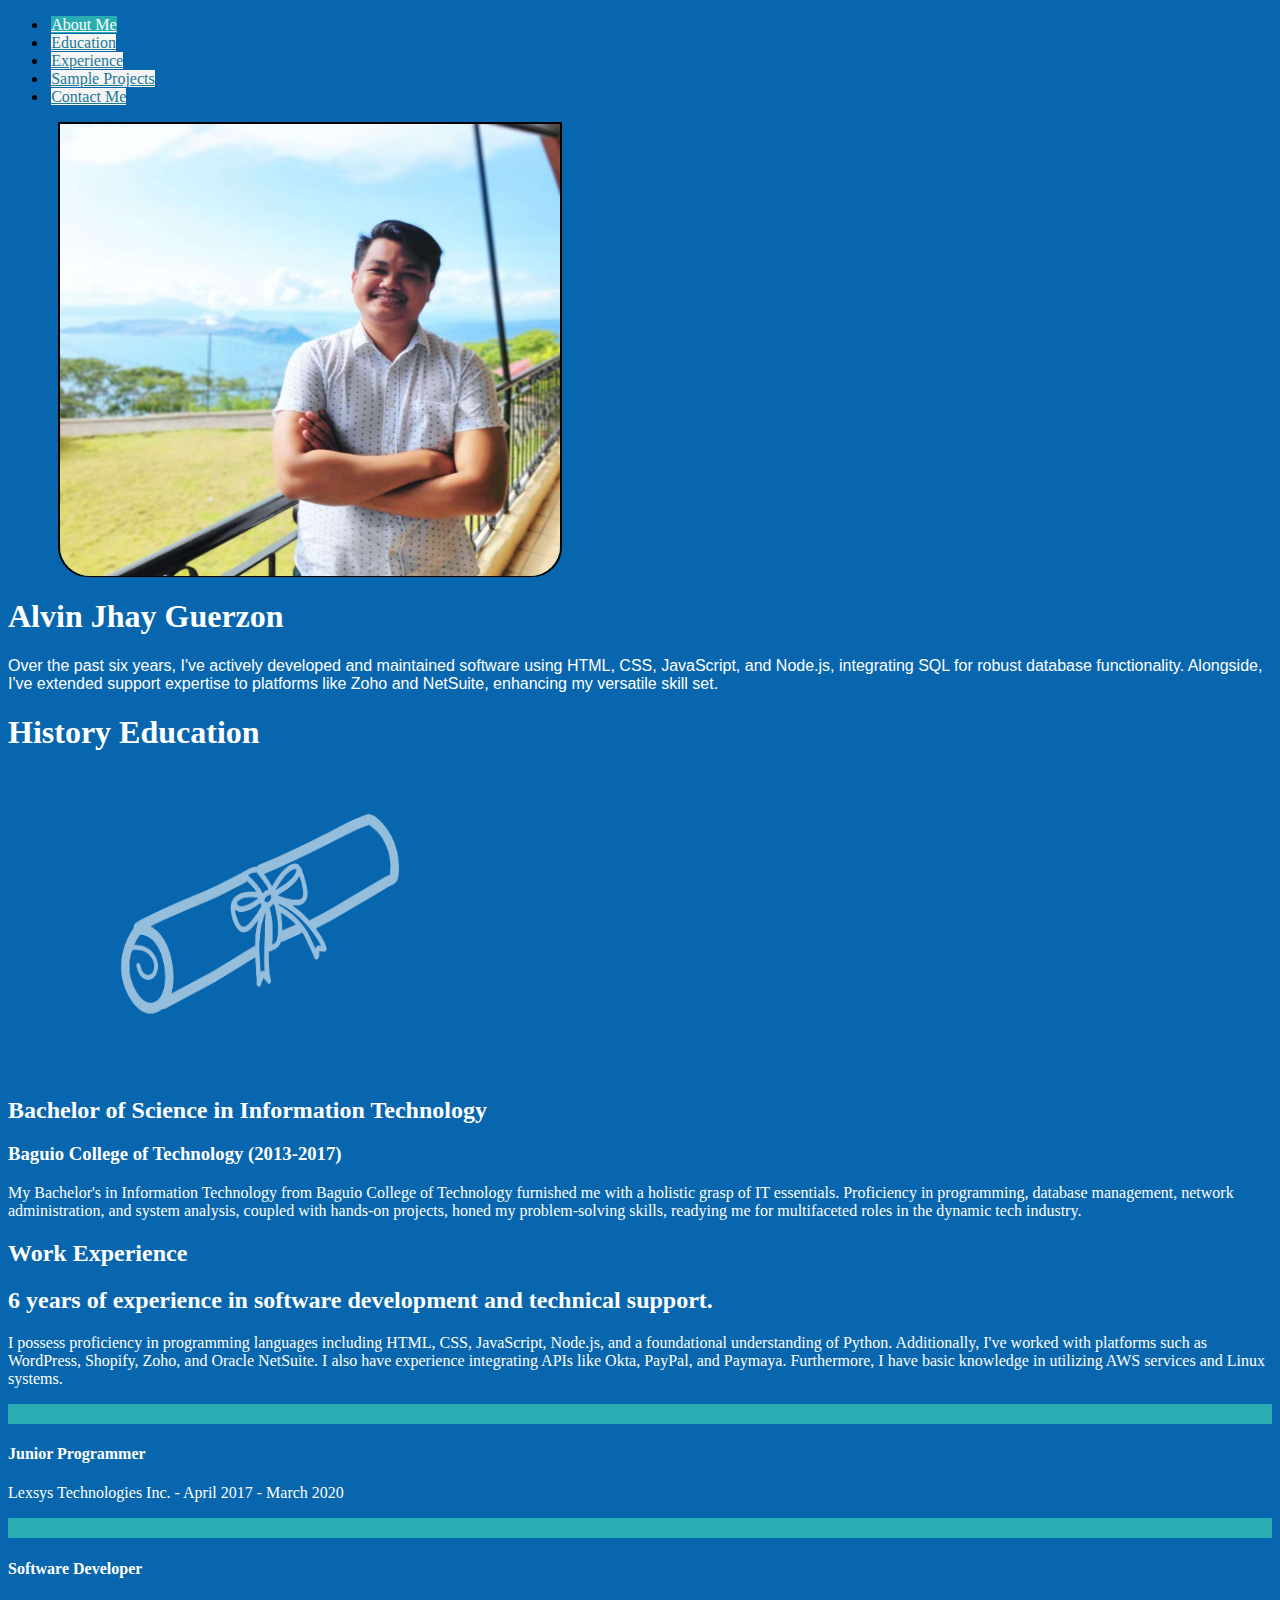
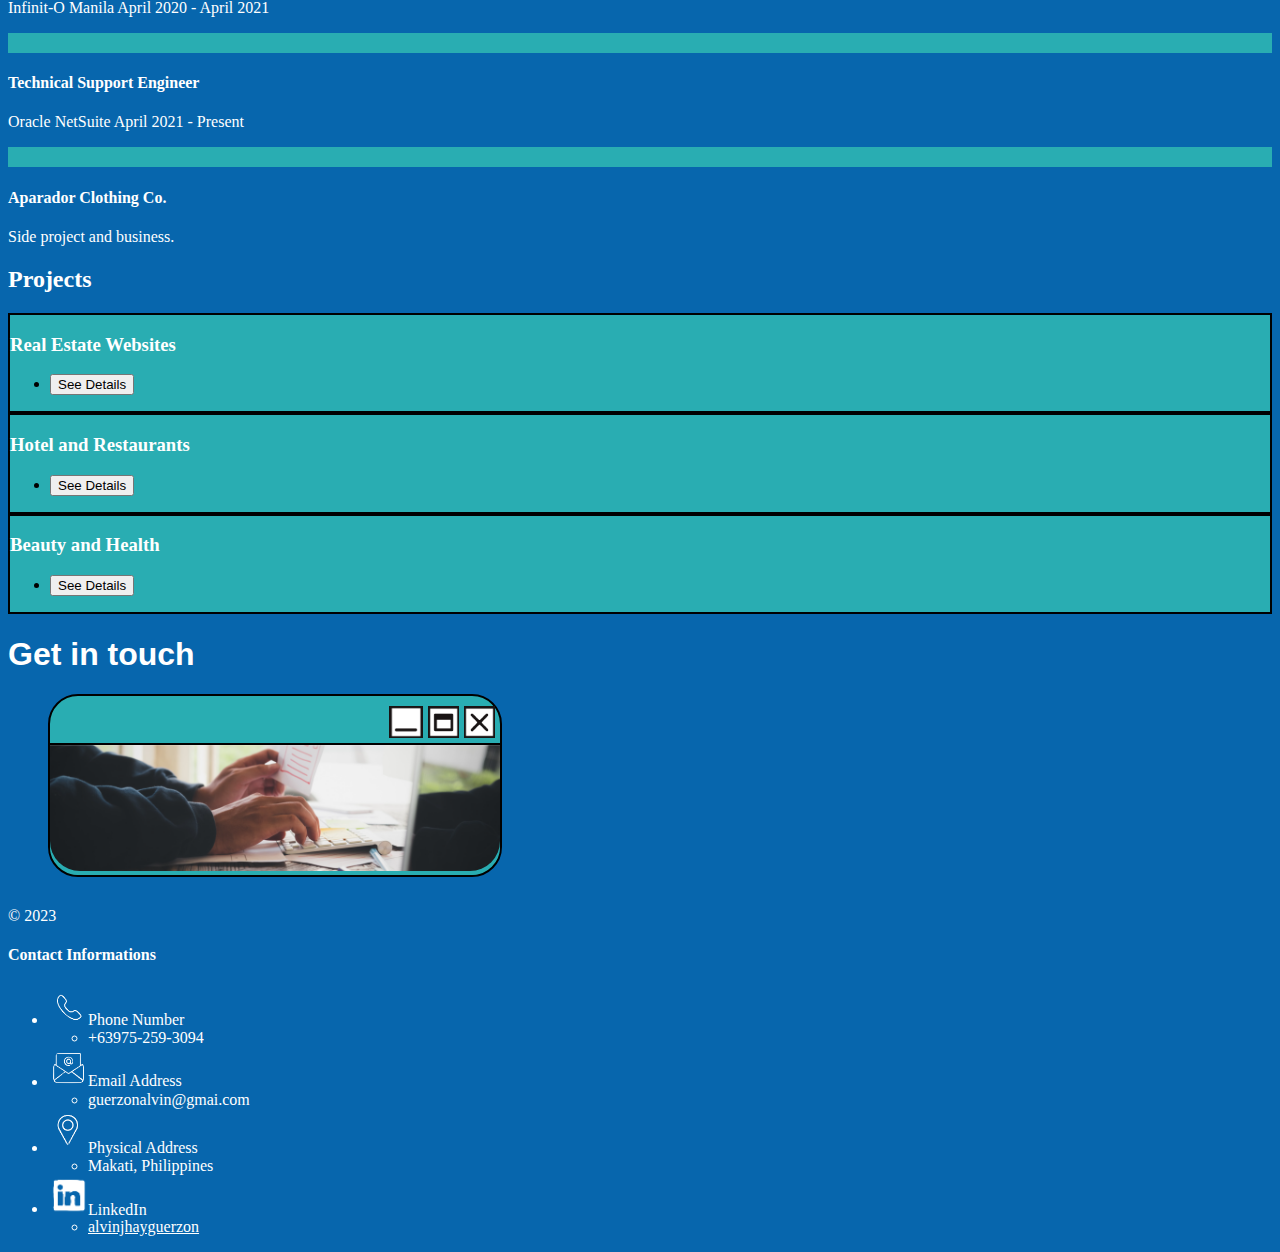
==== index.html @ f93b4df3 "Update index.html" ====
<!DOCTYPE html>
<html lang="en">
  <head>
    <meta charset="UTF-8" />
    <meta name="viewport" content="width=device-width, initial-scale=1.0" />
    <title>Alvin Jhay Guerzon</title>
    <!-- Google tag (gtag.js) -->
<script async src="https://www.googletagmanager.com/gtag/js?id=G-W33TYGZFC0"></script>
<script>
  window.dataLayer = window.dataLayer || [];
  function gtag(){dataLayer.push(arguments);}
  gtag('js', new Date());

  gtag('config', 'G-W33TYGZFC0');
</script>
    <!-- Google Tag Manager -->
<script>(function(w,d,s,l,i){w[l]=w[l]||[];w[l].push({'gtm.start':
new Date().getTime(),event:'gtm.js'});var f=d.getElementsByTagName(s)[0],
j=d.createElement(s),dl=l!='dataLayer'?'&l='+l:'';j.async=true;j.src=
'https://www.googletagmanager.com/gtm.js?id='+i+dl;f.parentNode.insertBefore(j,f);
})(window,document,'script','dataLayer','GTM-P4B647SM');</script>
<!-- End Google Tag Manager -->
    <link
      href="https://cdn.jsdelivr.net/npm/bootstrap@5.3.2/dist/css/bootstrap.min.css"
      rel="stylesheet"
      integrity="sha384-T3c6CoIi6uLrA9TneNEoa7RxnatzjcDSCmG1MXxSR1GAsXEV/Dwwykc2MPK8M2HN"
      crossorigin="anonymous"
    />
    <link rel="stylesheet" href="./css/style.css" />
    <link rel="stylesheet" href="https://fonts.googleapis.com/css?family=Audiowide">
    <script src="./script.js"></script>
</head>
  <body>
    <!-- Google Tag Manager (noscript) -->
<noscript><iframe src="https://www.googletagmanager.com/ns.html?id=GTM-P4B647SM"
height="0" width="0" style="display:none;visibility:hidden"></iframe></noscript>
<!-- End Google Tag Manager (noscript) -->
    <!-- Navigation -->

    <section id="navigation" class="container">
      <header
        class="header-nav d-flex justify-content-lg-start justify-content-sm-center py-3"
      >
        <ul class="nav nav-pills">
          <li class="nav-item">
            <a href=#about class="nav-link active about-me"
              >About Me</a
            >
          </li>
          <li class="nav-item"><a href= #education class="nav-link">Education</a></li>
          <li class="nav-item">
            <a href= #experience class="nav-link ">Experience</a>
          </li>
          <li class="nav-item center-on-mobile">
            <a href=#Sample_Projects class="nav-link">Sample Projects</a>
          </li>
          <li class="nav-item center-on-mobile">
            <a href=#contactMe class="nav-link ">Contact Me</a>
          </li>
        </ul>
      </header>
      <svg
        id="nav-line"
        viewBox="0 0 518.4200455564187 2.0"
        preserveAspectRatio="none"
        style="
          display: block;
          width: 100%;
          height: 100%;
          overflow: visible;
          opacity: 1;
          min-height: 1px;
          stroke: #ffffff;
          fill: #ffffff;
          background: url('data:image/png;base64,');
        "
      >
        <g id="FMc7elFOAjOwL8jF" class="p">
          <path
            d="M1.0,1.0 L517.4200455564187,1.0"
            style="fill: none; stroke-width: 2px; stroke-linecap: round"
          ></path>
        </g>
      </svg>
    </section>
    <!-- About Me -->
    <section id="about" class="container">
      <div class="row  align-items-center g-5 py-5">
        <div class="col-10 col-sm-8 col-lg-6">
          <!-- <img src="bootstrap-themes.png" class="d-block mx-lg-auto img-fluid" alt="Bootstrap Themes" width="700" height="500" loading="lazy"> -->
          <div class="profile-box d-block mx-lg-auto img-fluid" alt="Bootstrap Themes" width="700" height="500" loading="lazy">
            <div class="profile-icons">
              <img
                src="./images/profile-icon/minimize.png"
                alt="minimize"
                class="profile-icons"
              />
              <img
                src="./images/profile-icon/full-screen.png"
                alt="minimize"
                class="profile-icons"
              />
              <img
                src="./images/profile-icon/close.png"
                alt="minimize"
                class="profile-icons"
              />
            </div>
            <div class="box-inside">
              <img
                src="./images/Profile-Picture.png"
                alt=""
                class="profile-picture"
              />
            </div>
          </div>
        </div>
        <div class="col-lg-6 about-me">
          <h1 class="display-5 fw-bold  lh-1 mb-3 about-me-name">Alvin Jhay Guerzon</h1>
          <p class="lead about-me-details">Over the past six years, I've actively developed and maintained software using HTML, CSS, JavaScript, and Node.js, integrating SQL for robust database functionality. Alongside, I've extended support expertise to platforms like Zoho and NetSuite, enhancing my versatile skill set.</p>
          <div class="d-grid gap-2 d-md-flex justify-content-md-start">
          </div>
        </div>
      </div>
    </section>
    <!-- Education -->
    <section id="education" class="container py-3 border-top">
    
        <div class="p-5 text-center  rounded-3">
            <h1 class="history-educ">History Education</h1>
            <svg class="bi mt-4 mb-2" width="100" height="100"><img src="./images/disploma.png" alt="Diploma" class="diploma-image"></svg>
            <h2>Bachelor of Science in Information Technology</h2>
            <h3>Baguio College of Technology (2013-2017)</h3>
            <p class="col-lg-8 mx-auto fs-5 ">
                My Bachelor's in Information Technology from Baguio College of Technology furnished me with a holistic grasp of IT essentials. Proficiency in programming, database management, network administration, and system analysis, coupled with hands-on projects, honed my problem-solving skills, readying me for multifaceted roles in the dynamic tech industry.
            </p>
            
          </div>
    </section>
    <!-- Experience -->
    <section id="experience" class="container py-3 border-top">
    

      <div class="container px-3 py-3">
        <h2 class="pb-2 ">Work Experience</h2>
    
        <div class="row row-cols-1 row-cols-md-2 align-items-md-center g-5 py-5">
          <div class="col d-flex flex-column align-items-start gap-2">
            <h2 class="fw-bold">6 years of experience in software development and technical support.</h2>
            <p class="expertise">I possess proficiency in programming languages including
                 HTML, CSS, JavaScript, Node.js, and a foundational understanding of Python. Additionally,
                  I've worked with platforms such as WordPress, Shopify, Zoho, and Oracle NetSuite. I also have experience integrating APIs like Okta, PayPal, and Paymaya. Furthermore, I have basic knowledge in utilizing AWS services and Linux systems.</p>
          </div>
    
          <div class="col">
            <div class="row row-cols-1 row-cols-sm-2 g-4">
              <div class="col d-flex flex-column gap-2">
                <div class="feature-icon-small d-inline-flex align-items-center justify-content-center expi-button bg-gradient fs-4 rounded-3">
                  <svg class="bi" width="1em" height="1em">
                    <use xlink:href="#collection"></use>
                  </svg>
                </div>
                <h4 class="fw-semibold mb-0 ">Junior Programmer </h4>
                <p class="">Lexsys Technologies Inc. - April 2017 - March 2020</p>
              </div>
    
              <div class="col d-flex flex-column gap-2">
                <div class="feature-icon-small d-inline-flex align-items-center justify-content-center expi-button bg-gradient fs-4 rounded-3">
                  <svg class="bi" width="1em" height="1em">
                    <use xlink:href="#gear-fill"></use>
                  </svg>
                </div>
                <h4 class="fw-semibold mb-0 ">Software Developer</h4>
                <p class="">Infinit-O Manila April 2020 - April 2021</p>
              </div>
    
              <div class="col d-flex flex-column gap-2">
                <div class="feature-icon-small d-inline-flex align-items-center justify-content-center expi-button bg-gradient fs-4 rounded-3 ">
                  <svg class="bi" width="1em" height="1em">
                    <use xlink:href="#speedometer"></use>
                  </svg>
                </div>
                <h4 class="fw-semibold mb-0 ">Technical Support Engineer</h4>
                <p class="">Oracle NetSuite April 2021 - Present</p>
              </div>
    
              <div class="col d-flex flex-column gap-2">
                <div class="feature-icon-small d-inline-flex align-items-center justify-content-center  bg-gradient fs-4 rounded-3 expi-button">
                  <svg class="bi" width="1em" height="1em">
                    <use xlink:href="#table"></use>
                  </svg>
                </div>
                <h4 class="fw-semibold mb-0 ">Aparador Clothing Co.</h4>
                <p class="">Side project and business.</p>
              </div>
            </div>
          </div>
        </div>
      </div>
    </section>
    <!-- Projects -->
    <section id="Sample_Projects" class="container">
        <div class="container px-4 py-5" id="custom-cards">
            <h2 class="pb-2 border-bottom">Projects</h2>
        
            <div class="row row-cols-1 row-cols-lg-3 align-items-stretch g-4 py-5">
              <div class="col">
                <div class="card card-cover h-100 overflow-hidden  rounded-4 shadow-lg project-tile" style="background-image: url('unsplash-photo-1.jpg');">
                  <div class="d-flex flex-column h-100 p-5 pb-3 text-white text-shadow-1">
                    <h3 class="pt-5  mb-4 display-6 lh-1 fw-bold">Real Estate Websites</h3>
                    <ul class="d-flex  list-unstyled mt-auto">
                      <li class="me-auto">
                        <button width="32" height="32" class=" border border-white">See Details</button>
                      </li>
                    </ul>
                  </div>
                </div>
              </div>
        
              <div class="col">
                <div class="card card-cover h-100 overflow-hidden  rounded-4 shadow-lg project-tile" style="background-image: url('unsplash-photo-2.jpg');">
                  <div class="d-flex flex-column h-100 p-5 pb-3 text-white text-shadow-1">
                    <h3 class="pt-5 mb-4 display-6 lh-1 fw-bold">Hotel and Restaurants</h3>
                    <ul class="d-flex list-unstyled mt-auto">
                      <li class="me-auto">
                        <button width="32" height="32" class=" border border-white">See Details</button>
                      </li> 
                    </ul>
                  </div>
                </div>
              </div>
        
              <div class="col">
                <div class="card card-cover h-100 overflow-hidden  rounded-4 shadow-lg project-tile" style="background-image: url('unsplash-photo-3.jpg');">
                  <div class="d-flex flex-column h-100 p-5 pb-3 text-shadow-1">
                    <h3 class="pt-5 mb-4 display-6 lh-1 fw-bold">Beauty and Health</h3>
                    <ul class="d-flex list-unstyled mt-auto">
                      <li class="me-auto">
                        <button width="32" height="32" class=" border border-white">See Details</button>
                      </li>
                    </ul>
                  </div>
                </div>
              </div>
            </div>
          </div>
    </section>
    <!-- Contact Me -->
    <section id="contactMe" class="container">
      
      <footer class="row row-cols-1 row-cols-sm-6 row-cols-md-5 py-3 my-5 border-top container">
        
        <div class="col mb-6 ">
            <h1 class="get-touch">Get in touch</h1>
                <!-- <img src="bootstrap-themes.png" class="d-block mx-lg-auto img-fluid" alt="Bootstrap Themes" width="700" height="500" loading="lazy"> -->
                <div class="contact-box d-block mx-lg-auto " alt="Bootstrap Themes" width="700" height="300" loading="lazy">
                  <div class="contact-icons">
                    <img
                      src="./images/profile-icon/minimize.png"
                      alt="minimize"
                      class="profile-icons"
                    />
                    <img
                      src="./images/profile-icon/full-screen.png"
                      alt="minimize"
                      class="profile-icons"
                    />
                    <img
                      src="./images/profile-icon/close.png"
                      alt="minimize"
                      class="profile-icons"
                    />
                  </div>
                  <div class="contact-box-inside">
                    <img
                      src="./images/getintouch.png"
                      alt=""
                      class="contact-picture"
                    />
                  </div>
                </div>
           
          <p class="year-created">© 2023</p>
        </div>
    
        <div class="col mb-6">
    
        </div>
        <div class="col mb-6">
    
        </div>
        <div class="col mb-6">
    
        </div>
        <div class="col mb-">
          <h4>Contact Informations</h4>
          <ul class="nav flex-column contact-info">
            <li class="nav-item mb-2 contact-detail"><img src="./images/contact-icon/phone.png" alt="" class="contact-icon">Phone Number</a>
            <ul>
                <li class="nav mb-2 justify-content-center">+63975-259-3094</li></li>
            </ul>
            <li class="nav-item mb-2 contact-detail"><img src="./images/contact-icon/email.png" alt="" class="contact-icon">Email Address</a>
            <ul>
                <li class="nav mb-2 justify-content-center">guerzonalvin@gmai.com</li></li>
            </ul>
            <li class="nav-item mb-2 contact-detail"><img src="./images/contact-icon/location.png" alt="" class="contact-icon">Physical Address</a>
            <ul>
                <li class="nav mb-2 justify-content-center">Makati, Philippines</li></li>
            </li>
            </ul></li>
            <li class="nav-item mb-2 contact-detail"><img src="./images/contact-icon/linkedin.png" alt="" class="contact-icon">LinkedIn</a>
                <ul>
                    <li class="nav mb-2 justify-content-center" ><a href="https://www.linkedin.com/in/alvinjhayguerzon/" target="_blank">alvinjhayguerzon</a></li></li>
                </li>
                </ul></li>
          </ul>
        </div>
    
        
        </div>
      </footer>
    </section>
    <script
      src="https://cdn.jsdelivr.net/npm/bootstrap@5.3.2/dist/js/bootstrap.bundle.min.js"
      integrity="sha384-C6RzsynM9kWDrMNeT87bh95OGNyZPhcTNXj1NW7RuBCsyN/o0jlpcV8Qyq46cDfL"
      crossorigin="anonymous"
    ></script>
  </body>
</html>
---- css/style.css ----
body {
  background-color: #0766ad;
}
.header-nav {
  width: 100%;
}
.nav-link {
  color: #1b7895;
  background-color: whitesmoke;
  margin: 0.2rem;
}
.nav-pills .nav-link.active,
.nav-pills .show > .nav-link {
  background-color: #29adb2;
}
.nav-pills .nav-link.inactive,
.nav-pills .show > .nav-link {
  background-color: #ffffff;
}
.header-nav {
  position: fixed;
  top: 0;
  background-color: #0766ad;

  z-index: 1000;
}

.profile-box {
  height: 500px;
  width: 500px;
  border: 2px solid black;
  background-color: #29adb2;
  margin-left: 50px;
  margin-top: 60px;
  border-radius: 30px;
  justify-content: end;
}
.box-inside {
  height: 90.5%;
  width: 100%;
  border-top: 2px solid black;
  background-color: #29adb2;
  margin-top: 10px;
  border-bottom-left-radius: 30px;
  border-bottom-right-radius: 30px;
}
.profile-icons {
  display: flex;
  height: 2rem;
  margin-top: 5px;
  margin-right: 5px;
  justify-content: end;
}
.profile-picture {
  height: 100%;
  width: 100%;
  border-bottom-left-radius: 30px;
  border-bottom-right-radius: 30px;
}
.about-me {
  font-style: ;
  color: white;
}
.about-me-details {
  font-family: sans-serif;
}
.about-me-name {
  font-family: serif, sans-serif;
}
.diploma-image {
  height: 300px;
  width: 300px;
}
h1 {
  color: white;
}
p {
  color: white;
}
h2 {
  color: white;
}
h3 {
  color: white;
}
h4 {
  color: white;
}
.expi-button {
  background-color: #29adb2;
}
.project-tile {
  background-color: #29adb2;
  border: 2px solid black;
}
.contact-box {
  width: 450px;
  border: 2px solid black;
  background-color: #29adb2;
  margin-left: 40px;

  border-radius: 30px;
  justify-content: end;
}
.contact-box-inside {
  width: 100%;
  border-top: 2px solid black;
  background-color: #29adb2;
  margin-top: 10px;
  border-bottom-left-radius: 30px;
  border-bottom-right-radius: 30px;
}
.contact-icons {
  display: flex;
  height: 2rem;
  margin-top: 5px;
  justify-content: end;
}
.contact-picture {
  height: 100%;
  width: 100%;
  border-bottom-left-radius: 30px;
  border-bottom-right-radius: 30px;
}
.contact-icon {
  width: 40px;
}
.contact-detail {
  color: white;
}
a {
  color: white;
}
.year-created {
  margin-top: 30px;
}
.get-touch {
  font-family: sans-serif;
}
@media (max-width: 768px) {
  .profile-image {
    display: flex;
    justify-content: center;
  }
  .profile-box {
    height: 300px;
    width: 300px;
  }
  .box-inside {
    height: 90%;
    width: 100%;
  }
  .profile-icons {
    height: 1rem;
  }
  .contact-box {
    width: 320px;
    border: 2px solid black;
  }

  .contact-icons {
    display: flex;
    height: 1rem;
  }
  .contact-picture {
    height: 100%;
    width: 100%;
  }
}
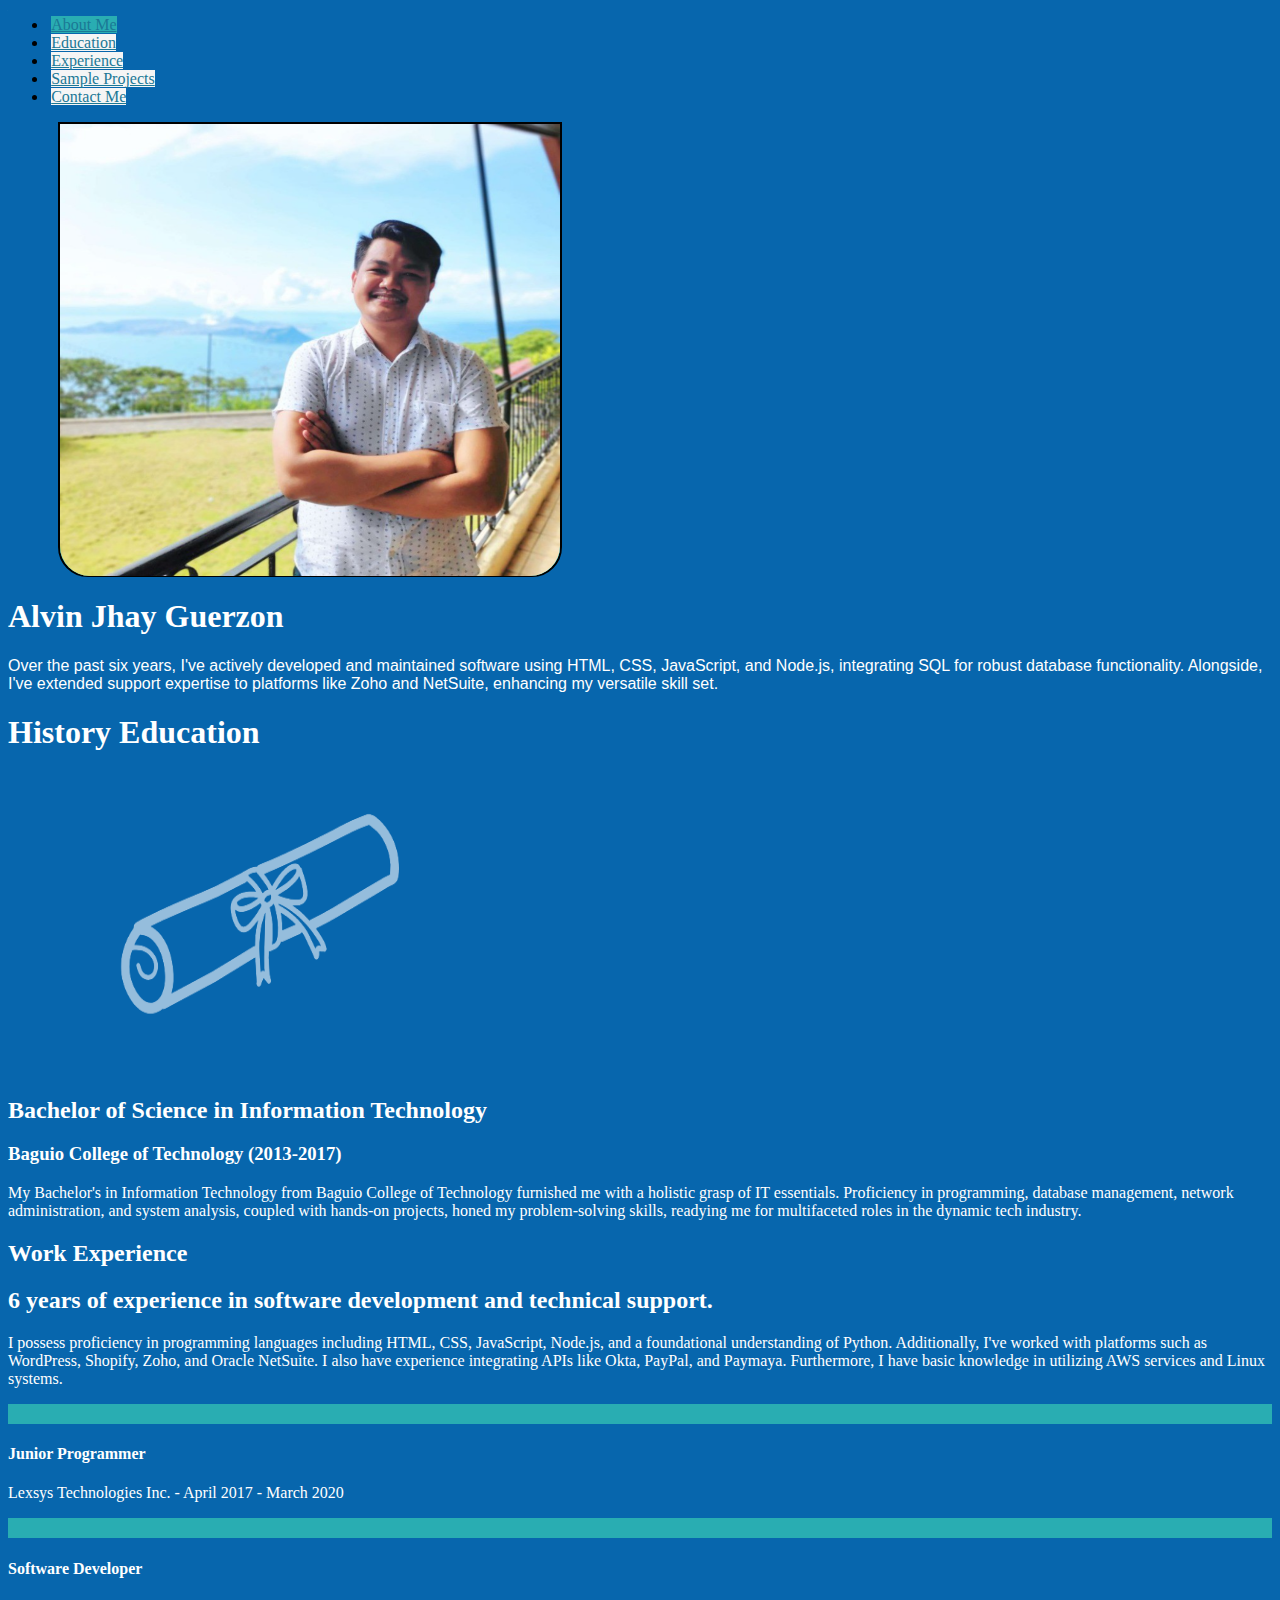
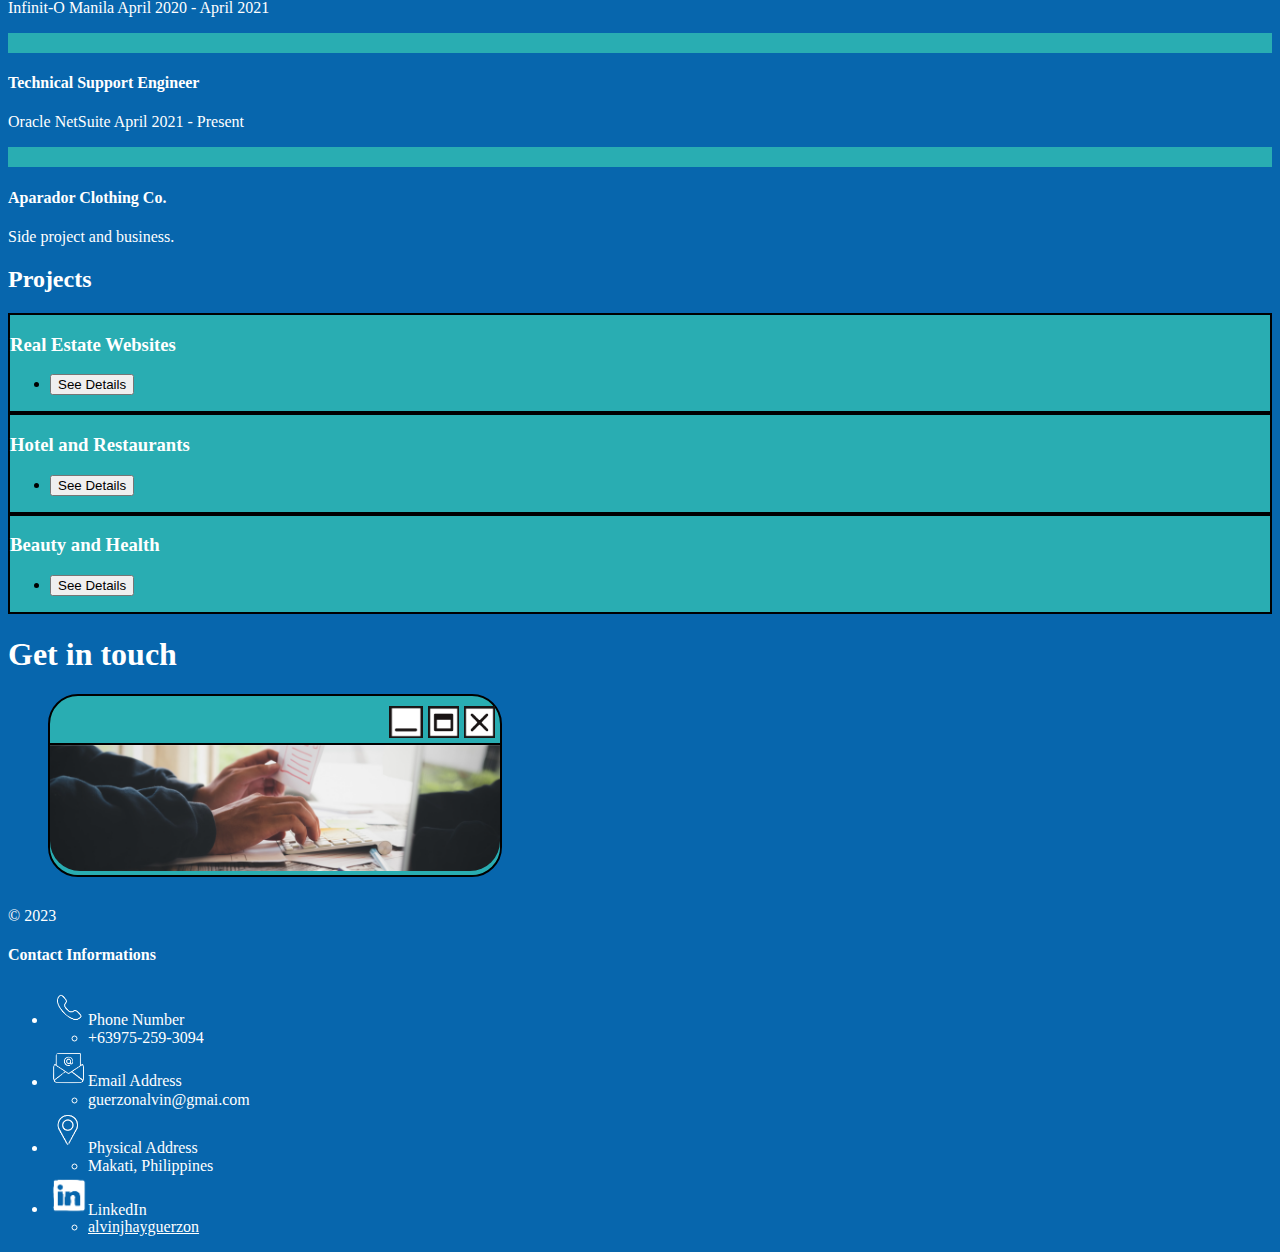
==== commit 76febeab: "Update index.html" ====
--- a/index.html
+++ b/index.html
@@ -4,22 +4,14 @@
     <meta charset="UTF-8" />
     <meta name="viewport" content="width=device-width, initial-scale=1.0" />
     <title>Alvin Jhay Guerzon</title>
-    <!-- Google tag (gtag.js) -->
-<script async src="https://www.googletagmanager.com/gtag/js?id=G-W33TYGZFC0"></script>
-<script>
-  window.dataLayer = window.dataLayer || [];
-  function gtag(){dataLayer.push(arguments);}
-  gtag('js', new Date());
+    <!-- Google Tag Manager -->
+     <script>(function(w,d,s,l,i){w[l]=w[l]||[];w[l].push({'gtm.start':
+     new Date().getTime(),event:'gtm.js'});var f=d.getElementsByTagName(s)[0],
+      j=d.createElement(s),dl=l!='dataLayer'?'&l='+l:'';j.async=true;j.src=
+    'https://www.googletagmanager.com/gtm.js?id='+i+dl;f.parentNode.insertBefore(j,f);
+    })(window,document,'script','dataLayer','GTM-W9VPGD53');</script>
+    <!-- End Google Tag Manager -->
 
-  gtag('config', 'G-W33TYGZFC0');
-</script>
-    <!-- Google Tag Manager -->
-<script>(function(w,d,s,l,i){w[l]=w[l]||[];w[l].push({'gtm.start':
-new Date().getTime(),event:'gtm.js'});var f=d.getElementsByTagName(s)[0],
-j=d.createElement(s),dl=l!='dataLayer'?'&l='+l:'';j.async=true;j.src=
-'https://www.googletagmanager.com/gtm.js?id='+i+dl;f.parentNode.insertBefore(j,f);
-})(window,document,'script','dataLayer','GTM-P4B647SM');</script>
-<!-- End Google Tag Manager -->
     <link
       href="https://cdn.jsdelivr.net/npm/bootstrap@5.3.2/dist/css/bootstrap.min.css"
       rel="stylesheet"
@@ -30,32 +22,30 @@
     <link rel="stylesheet" href="https://fonts.googleapis.com/css?family=Audiowide">
     <script src="./script.js"></script>
 </head>
-  <body>
+<body>
     <!-- Google Tag Manager (noscript) -->
-<noscript><iframe src="https://www.googletagmanager.com/ns.html?id=GTM-P4B647SM"
-height="0" width="0" style="display:none;visibility:hidden"></iframe></noscript>
-<!-- End Google Tag Manager (noscript) -->
-    <!-- Navigation -->
-
+    <noscript><iframe src="https://www.googletagmanager.com/ns.html?id=GTM-W9VPGD53"
+    height="0" width="0" style="display:none;visibility:hidden"></iframe></noscript>
+    <!-- End Google Tag Manager (noscript) -->
     <section id="navigation" class="container">
       <header
         class="header-nav d-flex justify-content-lg-start justify-content-sm-center py-3"
       >
         <ul class="nav nav-pills">
           <li class="nav-item">
-            <a href=#about class="nav-link active about-me"
+            <a href=#about class="nav-link active aboutMe"
               >About Me</a
             >
           </li>
-          <li class="nav-item"><a href= #education class="nav-link">Education</a></li>
+          <li class="nav-item"><a href= #education class="nav-link education">Education</a></li>
           <li class="nav-item">
-            <a href= #experience class="nav-link ">Experience</a>
+            <a href= #experience class="nav-link experience">Experience</a>
           </li>
           <li class="nav-item center-on-mobile">
-            <a href=#Sample_Projects class="nav-link">Sample Projects</a>
+            <a href=#Sample_Projects class="nav-link sampleProject">Sample Projects</a>
           </li>
           <li class="nav-item center-on-mobile">
-            <a href=#contactMe class="nav-link ">Contact Me</a>
+            <a href=#contactMe class="nav-link contactMe">Contact Me</a>
           </li>
         </ul>
       </header>
@@ -251,7 +241,7 @@
       <footer class="row row-cols-1 row-cols-sm-6 row-cols-md-5 py-3 my-5 border-top container">
         
         <div class="col mb-6 ">
-            <h1 class="get-touch">Get in touch</h1>
+            <h1 class="get-in-touch">Get in touch</h1>
                 <!-- <img src="bootstrap-themes.png" class="d-block mx-lg-auto img-fluid" alt="Bootstrap Themes" width="700" height="500" loading="lazy"> -->
                 <div class="contact-box d-block mx-lg-auto " alt="Bootstrap Themes" width="700" height="300" loading="lazy">
                   <div class="contact-icons">
@@ -310,7 +300,7 @@
             </ul></li>
             <li class="nav-item mb-2 contact-detail"><img src="./images/contact-icon/linkedin.png" alt="" class="contact-icon">LinkedIn</a>
                 <ul>
-                    <li class="nav mb-2 justify-content-center" ><a href="https://www.linkedin.com/in/alvinjhayguerzon/" target="_blank">alvinjhayguerzon</a></li></li>
+                    <li class="nav mb-2 justify-content-center linkedin" ><a href="https://www.linkedin.com/in/alvinjhayguerzon/" target="_blank">alvinjhayguerzon</a></li></li>
                 </li>
                 </ul></li>
           </ul>
